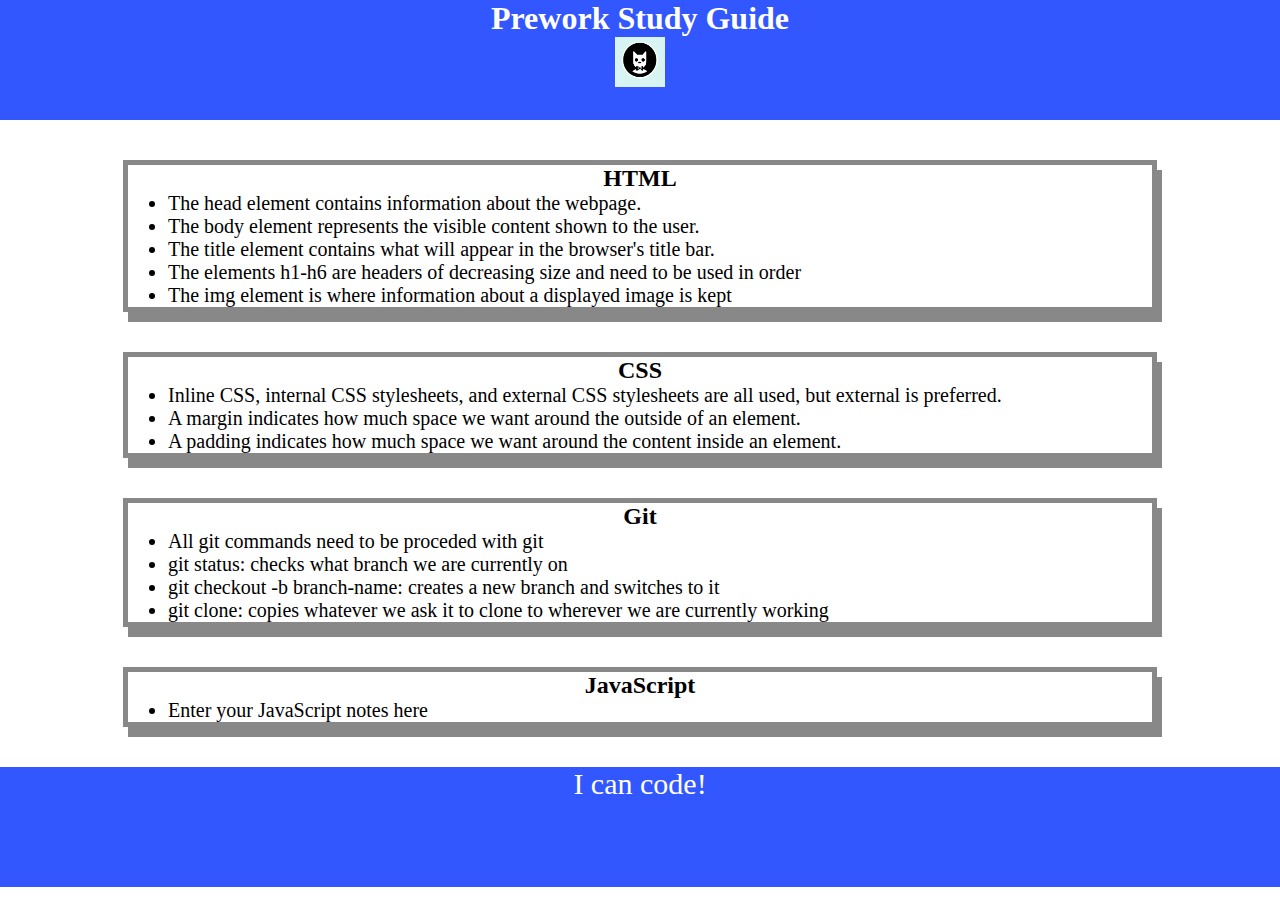
==== index.html @ 814fd4c7 "added CSS to project" ====
<!DOCTYPE html>
<html lang="en">
  <head>
    <meta charset="UTF-8" />
    <meta http-equiv="X-UA-Compatible" content="IE=edge" />
    <meta name="viewport" content="width=device-width, initial-scale=1.0" />
    <link rel="stylesheet" href="./assets/style.css">
    <title>Prework Study Guide</title>
  </head>
  <body>
    <header id="top">
      <h1>Prework Study Guide</h1>
      <img src="./assets/bowtie-cat.png" alt="Profile image of cat wearing a bow tie." />
    </header>
    <main>
      <section class="card" id="html-section">
        <h2>HTML</h2>
        <ul>
          <li>The head element contains information about the webpage.</li>
          <li>The body element represents the visible content shown to the user.</li>
          <li>The title element contains what will appear in the browser's title bar.</li>
          <li>The elements h1-h6 are headers of decreasing size and need to be used in order</li>
          <li>The img element is where information about a displayed image is kept</li>
        </ul>
      </section>
   
      <section class="card" id="css-section">
        <h2>CSS</h2>
        <ul>
          <li>Inline CSS, internal CSS stylesheets, and external CSS stylesheets are all used, but external is preferred.</li>
          <li>A margin indicates how much space we want around the outside of an element.</li>
          <li>A padding indicates how much space we want around the content inside an element.</li>
        </ul>
      </section>
   
      <section class="card" id="git-section">
        <h2>Git</h2>
        <ul>
          <li>All git commands need to be proceded with git</li>
          <li>git status: checks what branch we are currently on</li>
          <li>git checkout -b branch-name: creates a new branch and switches to it</li>
          <li>git clone: copies whatever we ask it to clone to wherever we are currently working</li>
        </ul>
      </section>
   
      <section class="card" id="javascript-section">
        <h2>JavaScript</h2>
        <ul>
          <li>Enter your JavaScript notes here</li>
        </ul>
      </section>
    </main>

    <footer>
      <p>I can code!</p>
    </footer>
  </body>
</html>
---- assets/style.css ----
* {
    margin: 0;
    padding: 0;
}

header,
footer {
    width: 100%;
    height: 120px;
    background-color: #3256ff;
    color: #FFFFFF;
}

h1,
h2 {
    text-align: center;
}

img {
    display: block;
    height: 50px;
    width: 50px;
    margin-left: auto;
    margin-right: auto;
}

ul {
    padding-left: 40px;
    font-size: 20px;
}

p {
    text-align: center;
    font-size: 30px;
  }

  .card {
    width: 80%;
    margin: 40px auto;
    border: 5px solid #888888;
    box-shadow: 5px 10px #888888;
  }
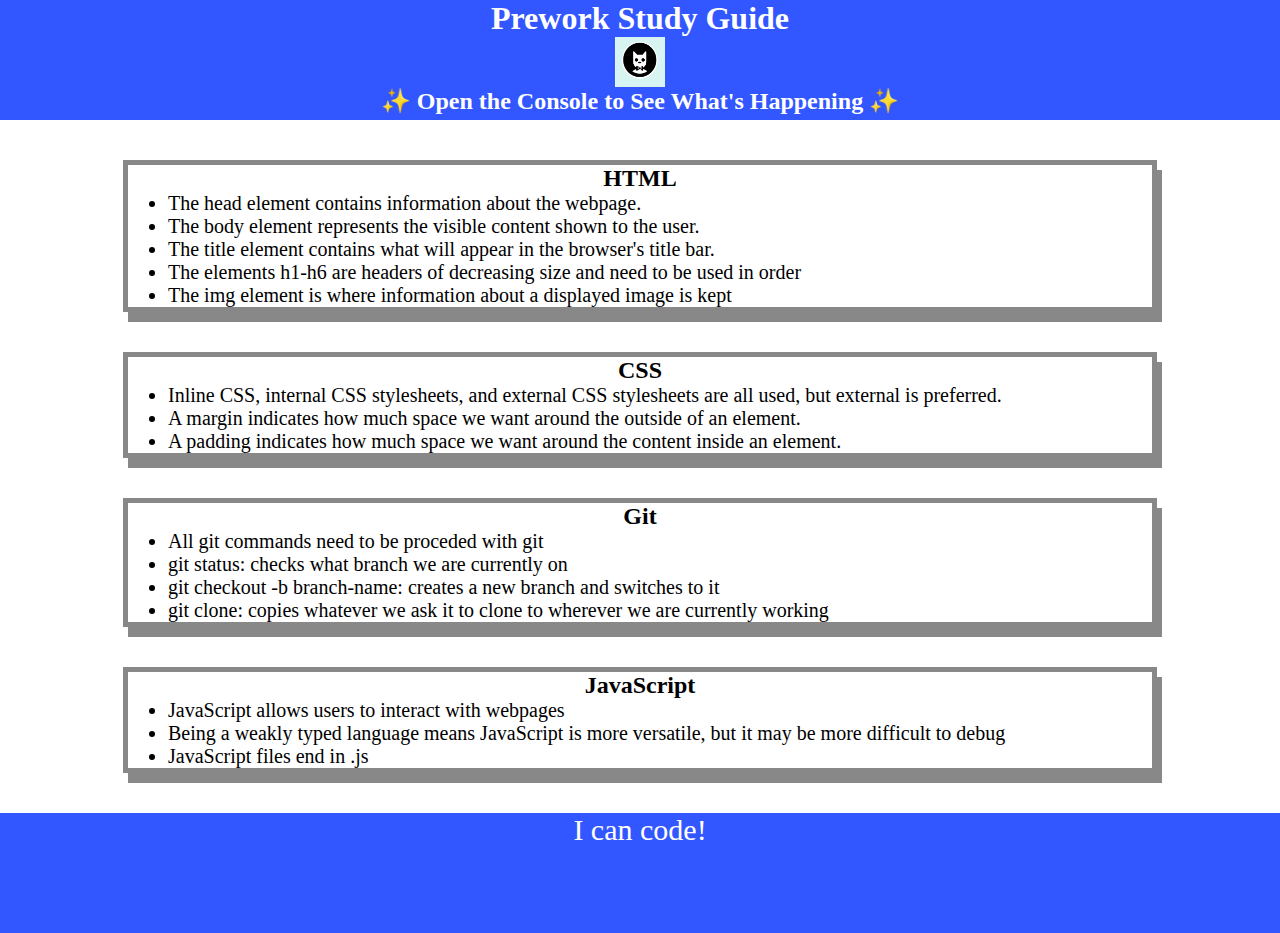
==== commit 0061c278: "“javascript”" ====
--- a/index.html
+++ b/index.html
@@ -11,6 +11,7 @@
     <header id="top">
       <h1>Prework Study Guide</h1>
       <img src="./assets/bowtie-cat.png" alt="Profile image of cat wearing a bow tie." />
+      <h2>✨ Open the Console to See What's Happening ✨</h2>
     </header>
     <main>
       <section class="card" id="html-section">
@@ -46,7 +47,9 @@
       <section class="card" id="javascript-section">
         <h2>JavaScript</h2>
         <ul>
-          <li>Enter your JavaScript notes here</li>
+          <li>JavaScript allows users to interact with webpages</li>
+          <li>Being a weakly typed language means JavaScript is more versatile, but it may be more difficult to debug</li>
+          <li>JavaScript files end in .js</li>
         </ul>
       </section>
     </main>
@@ -54,5 +57,6 @@
     <footer>
       <p>I can code!</p>
     </footer>
+    <script src="./assets/script.js"></script>
   </body>
 </html>
